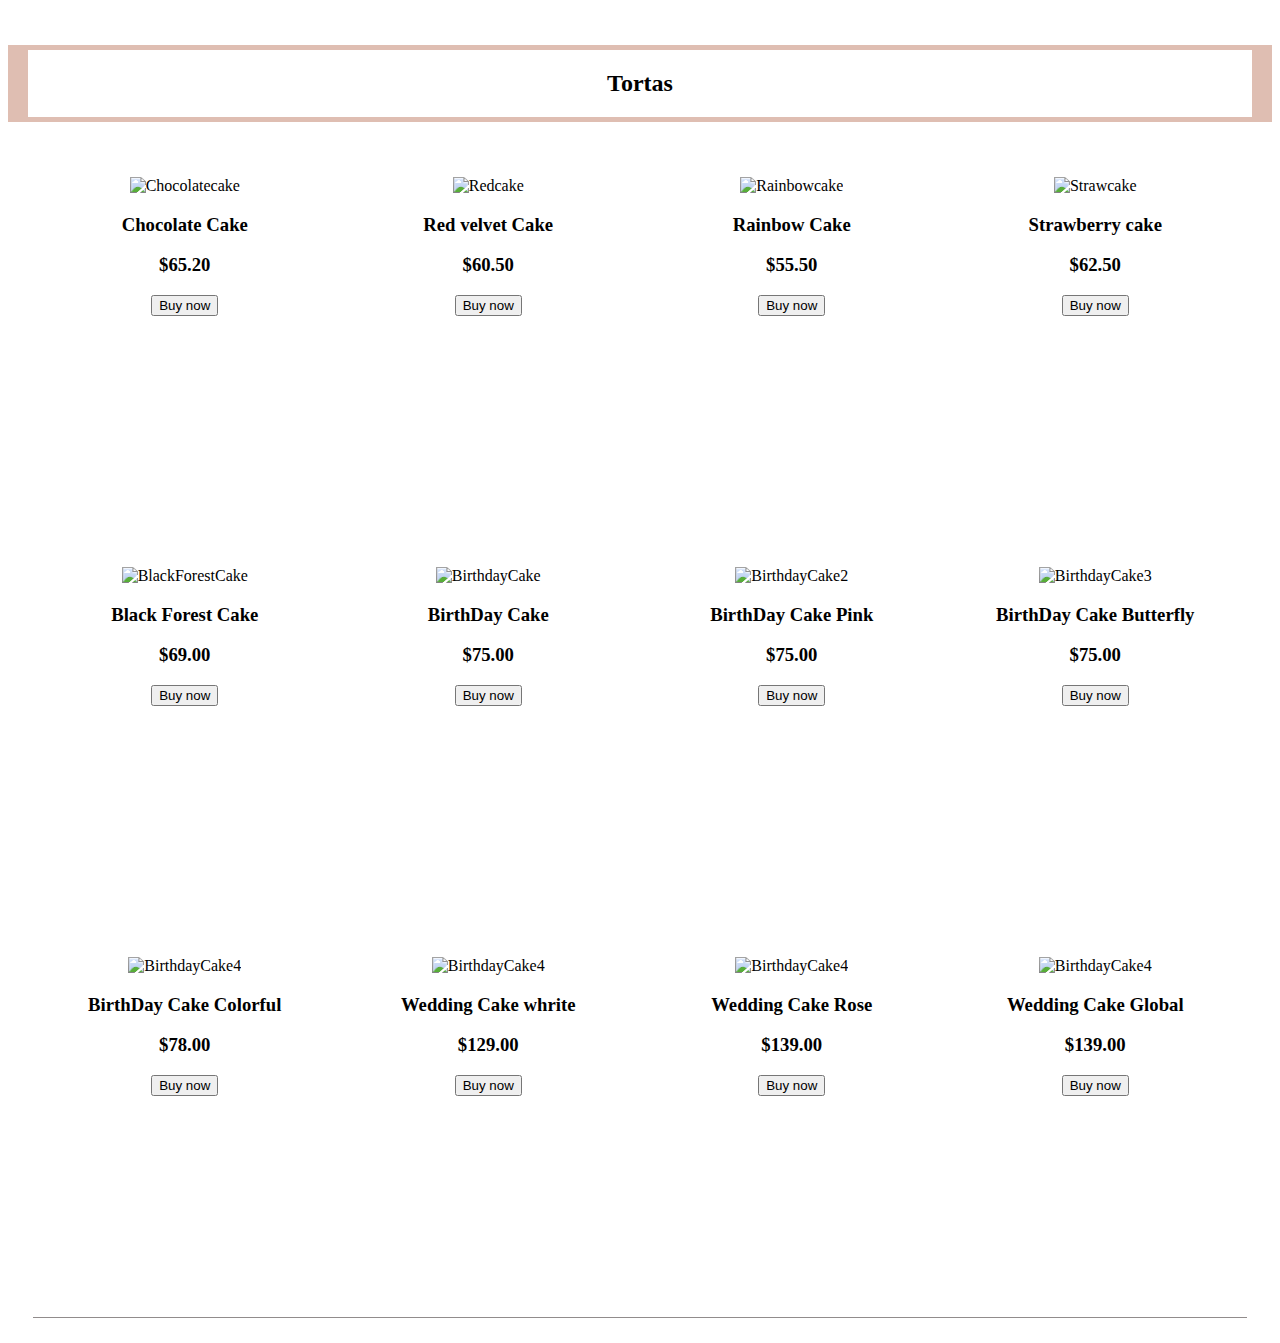
==== HTML&CSS/Munamii/cake.html @ 0750549e "before lunch" ====
<!DOCTYPE html>
<html lang="en">
<head>
    <meta charset="UTF-8">
    <meta http-equiv="X-UA-Compatible" content="IE=edge">
    <meta name="viewport" content="width=device-width, initial-scale=1.0">
    <link rel="stylesheet" href="styles.css">
    <title>Cake</title>
</head>
<body>
    <div class ="TortasHead">
        <h2>Tortas</h2>
    </div>
    <div class="Tortas" id="Tortas">
        <div class="tortas1">
            <img src="https://www.thelittleepicurean.com/wp-content/uploads/2015/10/death-by-chocolate-cake-4.jpg"
                alt="Chocolatecake" width="200" height="220">
            <h3>Chocolate Cake</h3>
            <h3>$65.20</h3>
            <button type="submit"><i class="fa fa-search"></i> Buy now</button>
        </div>
        <div class="tortas2">
            <img src="https://images.squarespace-cdn.com/content/v1/5373ea4de4b0cc867098115d/1581308246825-OOPSR0NX575QUUMG5DRX/red+velvet+cake+with+cream+cheese+frosting+recipe.jpg"
                alt="Redcake" width="200" height="220">
            <h3>Red velvet Cake</h3>
            <h3>$60.50</h3>
            <button type="submit"><i class="fa fa-search"></i> Buy now</button>
        </div>
        <div class="tortas3">
            <img src="https://preppykitchen.com/wp-content/uploads/2018/04/Funfetti-cake-recipe-new.jpg"
                alt="Rainbowcake" width="200" height="220">
            <h3>Rainbow Cake</h3>
            <h3>$55.50</h3>
            <button type="submit"><i class="fa fa-search"></i> Buy now</button>
        </div>
        <div class="tortas4">
            <img src="https://i0.wp.com/www.eatlanka.com/wp-content/uploads/2021/10/f4b4f1c3b02cb806b7a792bdbe893089.jpg"
                alt="Strawcake" width="200" height="220">
            <h3>Strawberry cake</h3>
            <h3>$62.50</h3>
            <button type="submit"><i class="fa fa-search"></i> Buy now</button>
        </div>
        <div class="tortas5">
            <img src="https://livforcake.com/wp-content/uploads/2017/07/black-forest-cake-7.jpg"
                alt="BlackForestCake" width="200" height="220">
            <h3>Black Forest Cake</h3>
            <h3>$69.00</h3>
            <button type="submit"><i class="fa fa-search"></i> Buy now</button>
        </div>
        <div class="tortas6">
            <img src="https://cdn.shopify.com/s/files/1/1269/2787/products/DSCF6890_1024x1024.jpg?v=1599403861.jpg"
                alt="BirthdayCake" width="200" height="220">
            <h3>BirthDay Cake</h3>
            <h3>$75.00</h3>
            <button type="submit"><i class="fa fa-search"></i> Buy now</button>
        </div>
        <div class="tortas7">
            <img src="https://bakersbrewstudio2.g.shopcadacdn.com/sites/files/bakersbrewstudio2/productimg/202101/IMG_2925.jpg"
                alt="BirthdayCake2" width="200" height="220">
            <h3>BirthDay Cake Pink</h3>
            <h3>$75.00</h3>
            <button type="submit"><i class="fa fa-search"></i> Buy now</button>
        </div>
        <div class="tortas8">
            <img src="https://m.media-amazon.com/images/I/515s9OROo+S._AC_SL1000_.jpg" alt="BirthdayCake3"
                width="200" height="220">
            <h3>BirthDay Cake Butterfly</h3>
            <h3>$75.00</h3>
            <button type="submit"><i class="fa fa-search"></i> Buy now</button>
        </div>
        <div class="tortas9">
            <img src="https://bakersbrewstudio2.g.shopcadacdn.com/sites/files/bakersbrewstudio2/800xAUTO/gold_macarons_1.png"
                alt="BirthdayCake4" width="200" height="220">
            <h3>BirthDay Cake Colorful</h3>
            <h3>$78.00</h3>
            <button type="submit"><i class="fa fa-search"></i> Buy now</button>
        </div>
        <div class="tortas10">
            <img src="https://chelsweets.com/wp-content/uploads/2019/03/IMG_3073-1-819x1024.jpg.webp"
                alt="BirthdayCake4" width="200" height="220">
            <h3>Wedding Cake whrite</h3>
            <h3>$129.00</h3>
            <button type="submit"><i class="fa fa-search"></i> Buy now</button>
        </div>
        <div class="tortas11">
            <img src="https://media.karousell.com/media/photos/products/2022/3/16/wedding_cake_1647411855_fec19978.jpg"
                alt="BirthdayCake4" width="200" height="220">
            <h3>Wedding Cake Rose</h3>
            <h3>$139.00</h3>
            <button type="submit"><i class="fa fa-search"></i> Buy now</button>
        </div>
        <div class="tortas12">
            <img src="https://i.pinimg.com/564x/04/8c/a5/048ca5deaf970eb8707e913db73fb9bb.jpg"
                alt="BirthdayCake4" width="200" height="220">
            <h3>Wedding Cake Global</h3>
            <h3>$139.00</h3>
            <button type="submit"><i class="fa fa-search"></i> Buy now</button>
        </div>
    </div>
    
</body>
</html>
---- HTML&CSS/Munamii/styles.css ----
.Home-page {
    display: flex;
    background-image: url("https://www.thekitchykitchen.com/wp-content/uploads/2016/04/DSC_6759-836x1024.jpg" );
    background-size: 100%;
    background-position: 95% 55%;
    width: 980px;
    height: 600px;
}

.navclass {
    display: grid;
    padding: 0px 40px 0px 0px;
    font-size: 16px;
    font-weight: 600;
    line-height: 1.3em;
    font-family: Georgia, 'Times New Roman', Times, serif;
}

.main-nav {
    padding: 10px;
    text-align: center;
    position: center;
    text-decoration: none;
}

.logo {
    display: flex;
    flex-direction: column;
    margin: -200px;
    margin-top: 150px;
    margin-bottom: 30px;
    text-align: center;
}
.logoPicture{
    position: center;
}
.second-nav{
    margin-top: 25px;
    display: flex;
    align-items: center;
    justify-content: space-around;
    text-decoration: none;
    border-style: solid;
    border-color: rgb(236, 204, 192);
    background-color: rgb(236, 234, 193);
}
.C1{
    background-color: rgb(207, 184, 206);
    width: 200px;
    text-align: center;
}
.C2{
    background-color: rgb(207, 184, 206);
    width: 200px;
    text-align: center;
}
.CupcakesHead{
    margin-top: 25px;
    text-align: center;
    font-family: Georgia, 'Times New Roman', Times, serif;
    border-style: solid;
    border-width: 5px 20px;
    border-color: rgb(223, 190, 178);
}
.cupcake {
    display: grid;
    grid-template-columns: repeat(4, 2fr);
    grid-auto-rows: 350px;
    text-align: center;
}

.cupcake1 {
    margin: 30px;
}

.cupcake2 {
    margin: 30px;
}

.cupcake3 {
    margin: 30px;
}

.cupcake4 {
    margin: 30px;
}

.cupcake5 {
    margin: 30px;
}

.cupcake6 {
    margin: 30px;
}

.cupcake7 {
    margin: 30px;
}

.cupcake8 {
    margin: 30px;
}

.TortasHead{
    margin-top: 45px;
    text-align: center;
    font-family: Georgia, 'Times New Roman', Times, serif;
    border-style: solid;
    border-width: 5px 20px;
    border-color: rgb(223, 190, 178);
}
.Tortas {
    margin: 25px;
    display: grid;
    grid-template-columns: repeat(4, 2fr);
    grid-auto-rows: 390px;
    text-align: center;
    border-bottom: 1px solid rgb(145, 140, 140);
}

.tortas1 {
    margin: 30px;
}

.tortas2 {
    margin: 30px;
}

.tortas3 {
    margin: 30px;
}

.tortas4 {
    margin: 30px;
}

.tortas5 {
    margin: 30px;
}

.tortas6 {
    margin: 30px;
}

.tortas7 {
    margin: 30px;
}

.tortas8 {
    margin: 30px;
}

.tortas9 {
    margin: 30px;
}
.tortas10 {
    margin: 30px;
}
.tortas11 {
    margin: 30px;
}
.tortas12 {
    margin: 30px;
}


.a .nav-class {
    padding: 4px 15px;
}

.container {
    position: relative;
    width: 50%;
}

.image {
    display: block;
    width: 100%;
    height: auto;
}

.overlay {
    position: absolute;
    bottom: 100%;
    left: 0;
    right: 0;
    overflow: hidden;
    width: 100%;
    height: 0;
    transition: .5s ease;
}

.container:hover .overlay {
    bottom: 0;
    height: 100%;
}

.text {
    color: white;
    font-size: 20px;
    position: absolute;
    top: 50%;
    left: 50%;
    -webkit-transform: translate(-50%, -50%);
    -ms-transform: translate(-50%, -50%);
    transform: translate(-50%, -50%);
    text-align: center;
}

.Owner {
    border-radius: 58%;
}
.TopOwner{
    text-align: center;
    color: rgb(80, 48, 131);
}

.icon {
    display: inline-grid;
    row-gap: 50px;
    margin-left: 10px;
}

.facebook {
    display: flex;
    margin-left: 30px;
    margin-right: 50px;
    position: center;
}

.instragrame {
    display: flex;
    margin-left: 30px;
    margin-right: 50px;
}

.WhatsApp {
    display: flex;
    margin-left: 30px;
    margin-right: 50px;
}

.Acerca {
    display: grid;
    grid-row: inherit;
    text-align: center;
}

.Owner {
    position: center;
    text-align: center;
}

.Envios {
    position: center;
    text-align: center;
}

.Envios1{
    display: grid;
    grid-row: inherit;
    text-align: center;
}

.Envios.deliver {
    text-decoration: solid;
    text-decoration-color: rgb(4, 4, 63);
}

.footer {
    position: center;
    text-align: center;
    background-color: bisque;
}

.info {
    background-color: blanchedalmond;
}

.join {
    size: 28px;
    text-decoration: solid;
    color: rgb(8, 44, 8);
}

.email {
    font-family: Cambria, Cochin, Georgia, Times, 'Times New Roman', serif;
    color: darkolivegreen;
}


/* For desktops: */
@media only screen and (min-width: 992px) {

    #grid-floats .grid-item,
    #grid-flex .grid-item {
        width: 25%;
    }

    #grid-floats .grid-item:nth-child(1) {
        width: 47%;
    }

    #grid-floats .grid-item:nth-child(2) {
        width: 23%;
    }
}

/* For tablets: */
@media only screen and (min-width: 768px) and (max-width: 991px) {

    #grid-floats .grid-item,
    #grid-flex .grid-item {
        width: 33.33%;
    }

    #grid-floats .grid-item:nth-child(1) {
        width: 48.5%;
    }

    #grid-floats .grid-item:nth-child(2) {
        width: 48.5%;
    }
}

/* For mobile: */
@media only screen and (min-width: 375px) and (max-width: 812px) {

    #grid-floats .grid-item,
    #grid-flex .grid-item {
        width: 50%;
    }

    #grid-floats .grid-item:nth-child(1) {
        width: 97.5%;
    }
}
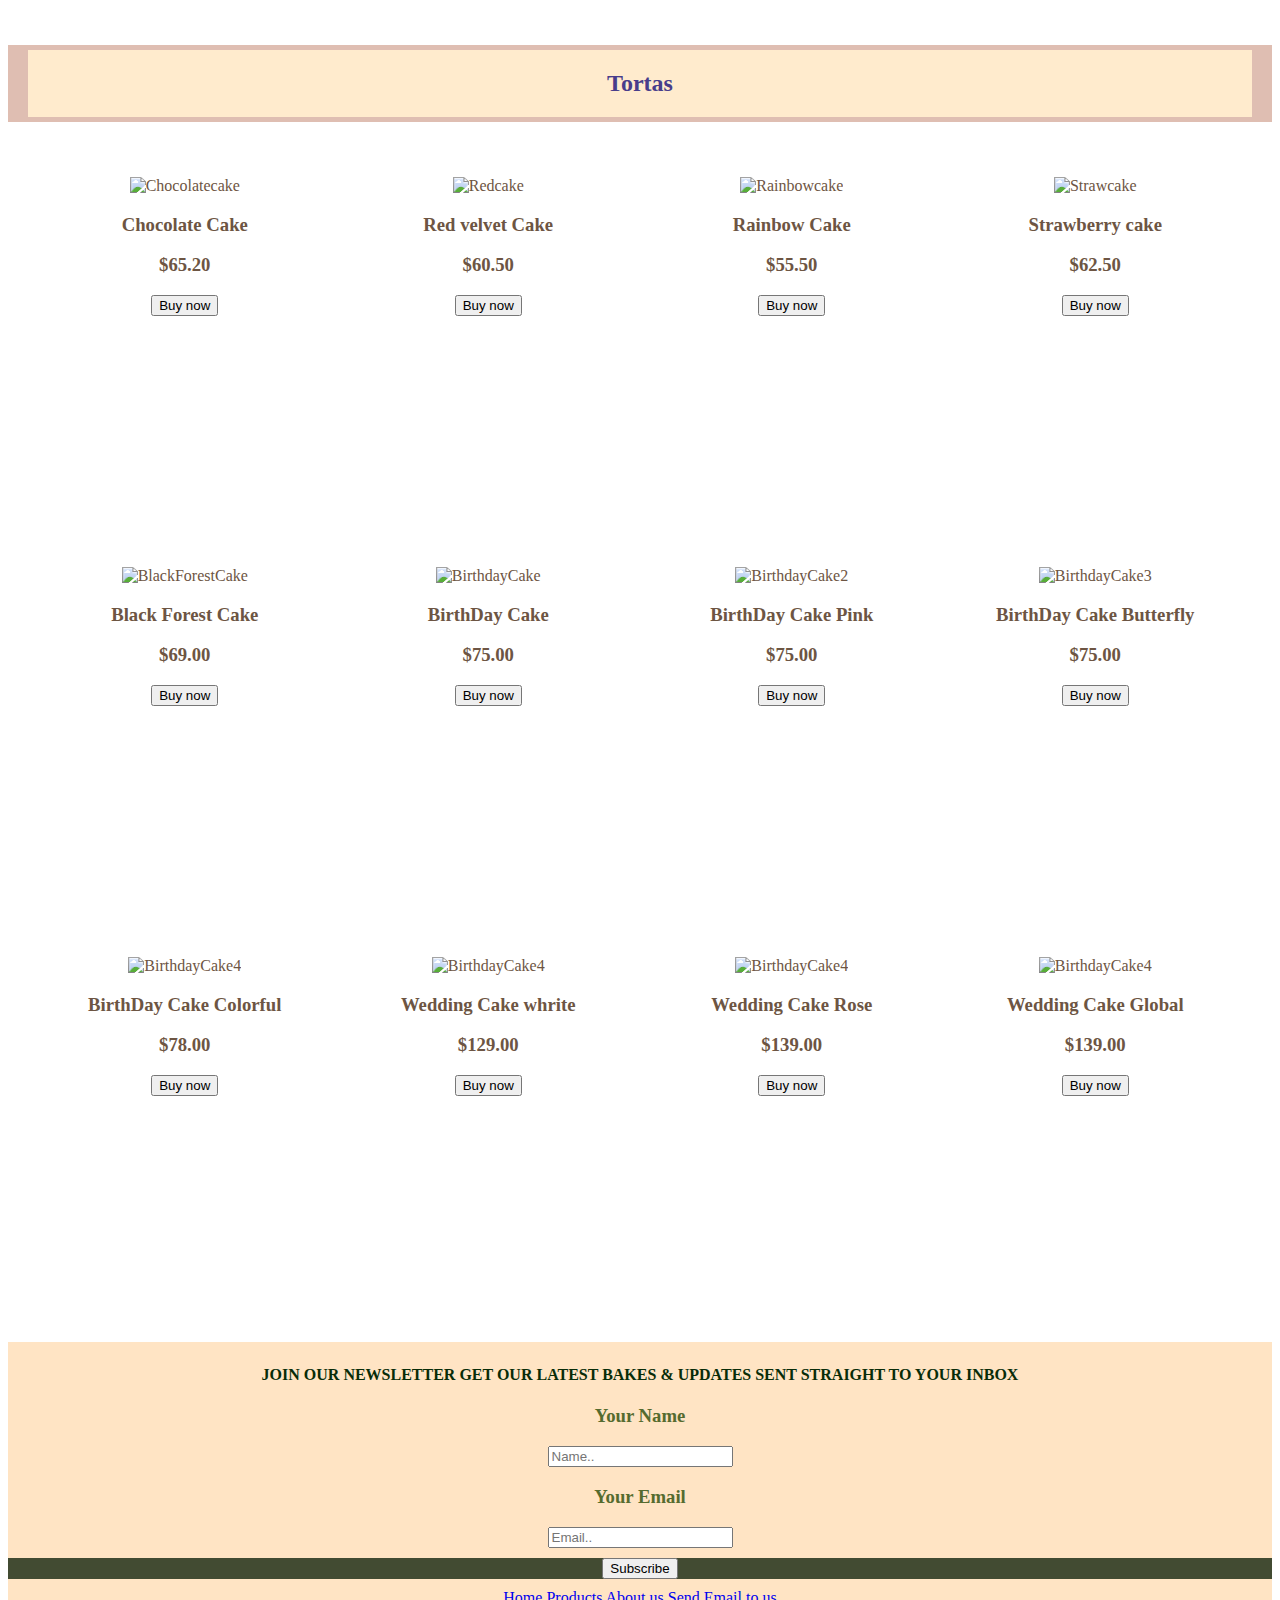
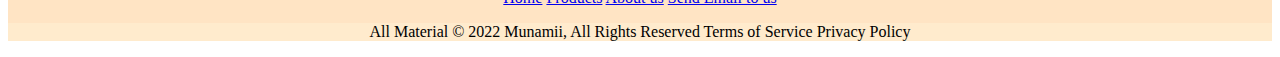
==== commit d2b51a05: "80% with munamii website" ====
--- a/HTML&CSS/Munamii/cake.html
+++ b/HTML&CSS/Munamii/cake.html
@@ -97,6 +97,33 @@
             <button type="submit"><i class="fa fa-search"></i> Buy now</button>
         </div>
     </div>
+    <div class="footer">
+        <div class="email">
+            <div class="join">
+                <h4>JOIN OUR NEWSLETTER GET OUR LATEST BAKES & UPDATES SENT STRAIGHT TO YOUR INBOX</h4>
+            </div>
+            <h3>Your Name</h3>
+            <input type="text" name="search1" placeholder="Name..">
+            <h3>Your Email</h3>
+            <input type="text" name="search2" placeholder="Email..">
+            <br>
+            <div class="subscribe">
+                <button type="submit"><i class="fa fa-search"></i> Subscribe</button>
+            </div>
+            <div class="navclassFooter">
+                <nav class="footer-nav">
+                    <a href="/HTML&CSS/Munamii/index.html">Home</a>
+                    <a href="/HTML&CSS/Munamii/index.html">Products</a>
+                    <a href="/HTML&CSS/Munamii/index.html">About us</a>
+                    <a href ="mailto: munamii@example.com" TARGET="_blank">Send Email to us</a>
+                </nav>
+            </div>
+        </div>
+        <div class="info">
+            <p>All Material © 2022 Munamii, All Rights Reserved
+                Terms of Service Privacy Policy</p>
+        </div>
+    </div>
     
 </body>
 </html>--- a/HTML&CSS/Munamii/styles.css
+++ b/HTML&CSS/Munamii/styles.css
@@ -1,10 +1,11 @@
 .Home-page {
     display: flex;
     background-image: url("https://www.thekitchykitchen.com/wp-content/uploads/2016/04/DSC_6759-836x1024.jpg" );
-    background-size: 100%;
-    background-position: 95% 55%;
+    background-position: 12% 67% ;
     width: 980px;
     height: 600px;
+    background-repeat: no-repeat;
+    background-size: 100% ;
 }
 
 .navclass {
@@ -15,14 +16,11 @@
     line-height: 1.3em;
     font-family: Georgia, 'Times New Roman', Times, serif;
 }
-
-.main-nav {
-    padding: 10px;
-    text-align: center;
-    position: center;
-    text-decoration: none;
-}
-
+.searchBTN{
+    color: rgb(207, 190, 190);
+    background-color: rgb(143, 80, 132);
+    font-size: small;
+}
 .logo {
     display: flex;
     flex-direction: column;
@@ -34,6 +32,28 @@
 .logoPicture{
     position: center;
 }
+.llega{
+    display: grid;
+    text-align: center;
+    color: rgb(59, 69, 172);
+    font-family :'Trebuchet MS', 'Lucida Sans Unicode', 'Lucida Grande', 'Lucida Sans', Arial, sans-serif;
+    font-size: large;
+}
+.btn{
+    color: chocolate;
+    background-color: bisque;
+    font-size: 16px;
+    width: 200px;
+    border: 2px solid #e4dbc9;
+}
+
+.main-nav {
+    padding: 10px;
+    text-align: center;
+    position: center;
+    text-decoration: none;
+}
+
 .second-nav{
     margin-top: 25px;
     display: flex;
@@ -61,12 +81,15 @@
     border-style: solid;
     border-width: 5px 20px;
     border-color: rgb(223, 190, 178);
+    color: darkslateblue;
+    background-color: blanchedalmond;
 }
 .cupcake {
     display: grid;
     grid-template-columns: repeat(4, 2fr);
     grid-auto-rows: 350px;
     text-align: center;
+    color: rgb(185, 123, 75);
 }
 
 .cupcake1 {
@@ -108,6 +131,8 @@
     border-style: solid;
     border-width: 5px 20px;
     border-color: rgb(223, 190, 178);
+    color: darkslateblue;
+    background-color: blanchedalmond;
 }
 .Tortas {
     margin: 25px;
@@ -115,7 +140,7 @@
     grid-template-columns: repeat(4, 2fr);
     grid-auto-rows: 390px;
     text-align: center;
-    border-bottom: 1px solid rgb(145, 140, 140);
+    color: rgb(109, 85, 67);
 }
 
 .tortas1 {
@@ -162,7 +187,6 @@
 .tortas12 {
     margin: 30px;
 }
-
 
 .a .nav-class {
     padding: 4px 15px;
@@ -214,10 +238,24 @@
     text-align: center;
     color: rgb(80, 48, 131);
 }
+.Envios {
+    color: darkolivegreen;
+    display: grid;
+    grid-row: inherit;
+    text-align: center;
+}
+.Envios1 {
+    display: grid;
+    grid-row: inherit;
+    text-align: center;
+    color: darkolivegreen;
+}
 
 .icon {
-    display: inline-grid;
-    row-gap: 50px;
+    display: grid;
+    grid-row: inherit;
+    justify-content: center;
+    row-gap: 20px;
     margin-left: 10px;
 }
 
@@ -244,6 +282,7 @@
     display: grid;
     grid-row: inherit;
     text-align: center;
+    color: cornflowerblue;
 }
 
 .Owner {
@@ -251,20 +290,19 @@
     text-align: center;
 }
 
-.Envios {
-    position: center;
-    text-align: center;
-}
-
-.Envios1{
-    display: grid;
-    grid-row: inherit;
-    text-align: center;
-}
-
-.Envios.deliver {
+.aboutUS{
     text-decoration: solid;
-    text-decoration-color: rgb(4, 4, 63);
+    border-style: solid;
+    border-width: 5px 20px;
+    border-color: rgb(185, 200, 223);
+    background-color: rgb(213, 230, 236);
+}
+.deliver {
+    text-decoration: solid;
+    border-style: solid;
+    border-width: 5px 20px;
+    border-color: rgb(198, 221, 188);
+    background-color: rgb(217, 238, 204);
 }
 
 .footer {
@@ -278,6 +316,7 @@
 }
 
 .join {
+    padding-top: 3px;
     size: 28px;
     text-decoration: solid;
     color: rgb(8, 44, 8);
@@ -287,6 +326,16 @@
     font-family: Cambria, Cochin, Georgia, Times, 'Times New Roman', serif;
     color: darkolivegreen;
 }
+.subscribe{
+    font-family: sans-serif;
+    margin-top: 10px;
+    color: rgb(223, 209, 199);
+    background-color: rgb(66, 75, 50);
+    border-color: none;
+}
+.footer-nav{
+    padding-top: 10px;
+}
 
 
 /* For desktops: */
